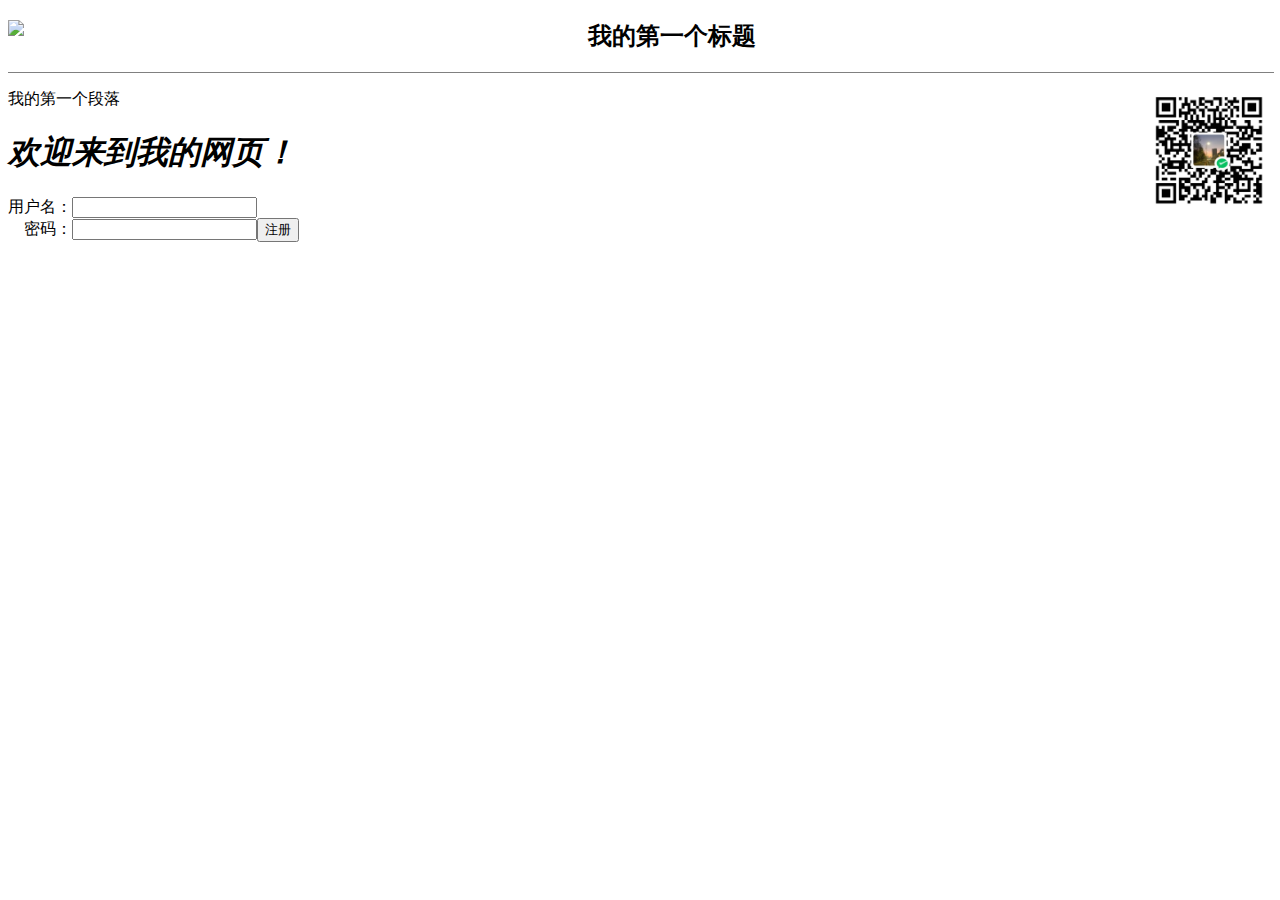
==== index.html @ d99e5e09 "new change" ====
<!DOCTYPE html>
<html>

    <head style="width: 100%;height: 100%;">
        <meta charset="utf-8">
        <title>我的第一个标签</title>
        <style>
            .bold_and_large {
                font-weight: bold; /* 加粗文本 */
                font-size: 200%; /* 增大文本的大小 */
            }
        </style>
    </head>

    <body>  
            <h2 style=" text-align: center; font-weight: bold; font-size: 150%">
                <img src="" alt=" " title="first image" width="5%" style="float: left;">
                我的第一个标题</h2>
            <hr color="grey" width="100%" size="" align="center">

            <div id="head" style="font-size: 100%">
            <p>我的第一个段落
            <img src="reward.jpg" alt="打赏" title="打赏" width="10%" style="float: right">
            </p>
            <h1 class="bold_and_large"><em>欢迎来到我的网页！</em></h1>
            <form action="" method="get" name="first_form">
                用户名：<input type="text"><br>
                <span style="margin-left: 16px;">密码：<input type="password"><button>注册</button></span>
            </form>
            </div>
    </body>

</html>
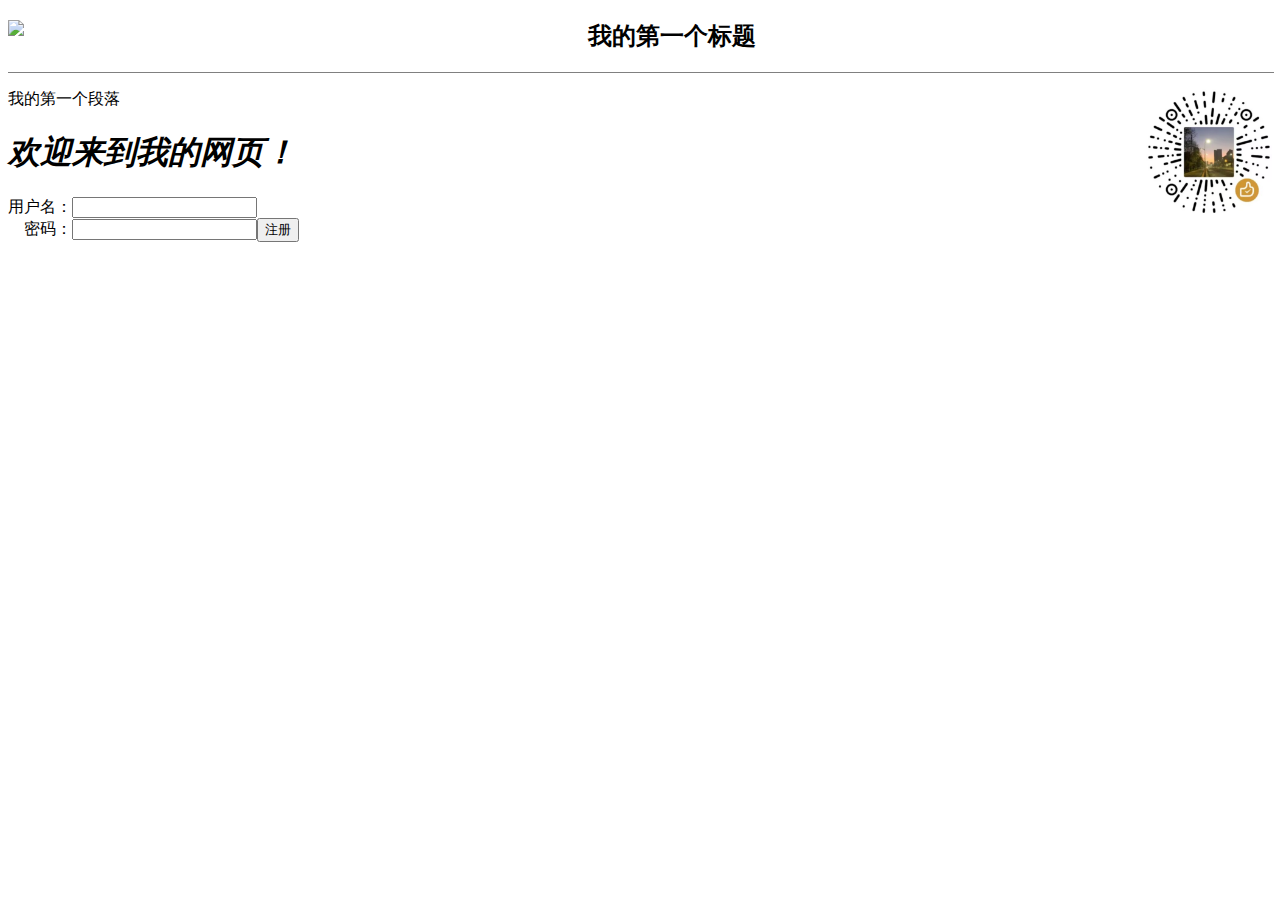
==== commit fecee383: "new change" ====
--- a/index.html
+++ b/index.html
@@ -5,11 +5,9 @@
         <meta charset="utf-8">
         <title>我的第一个标签</title>
         <style>
-            .bold_and_large {
-                font-weight: bold; /* 加粗文本 */
-                font-size: 200%; /* 增大文本的大小 */
-            }
+            
         </style>
+        <link rel="stylesheet" href="public.css">
     </head>
 
     <body>  
--- a/public.css
+++ b/public.css
@@ -0,0 +1,4 @@
+.bold_and_large {
+    font-weight: bold; /* 加粗文本 */
+    font-size: 200%; /* 增大文本的大小 */
+}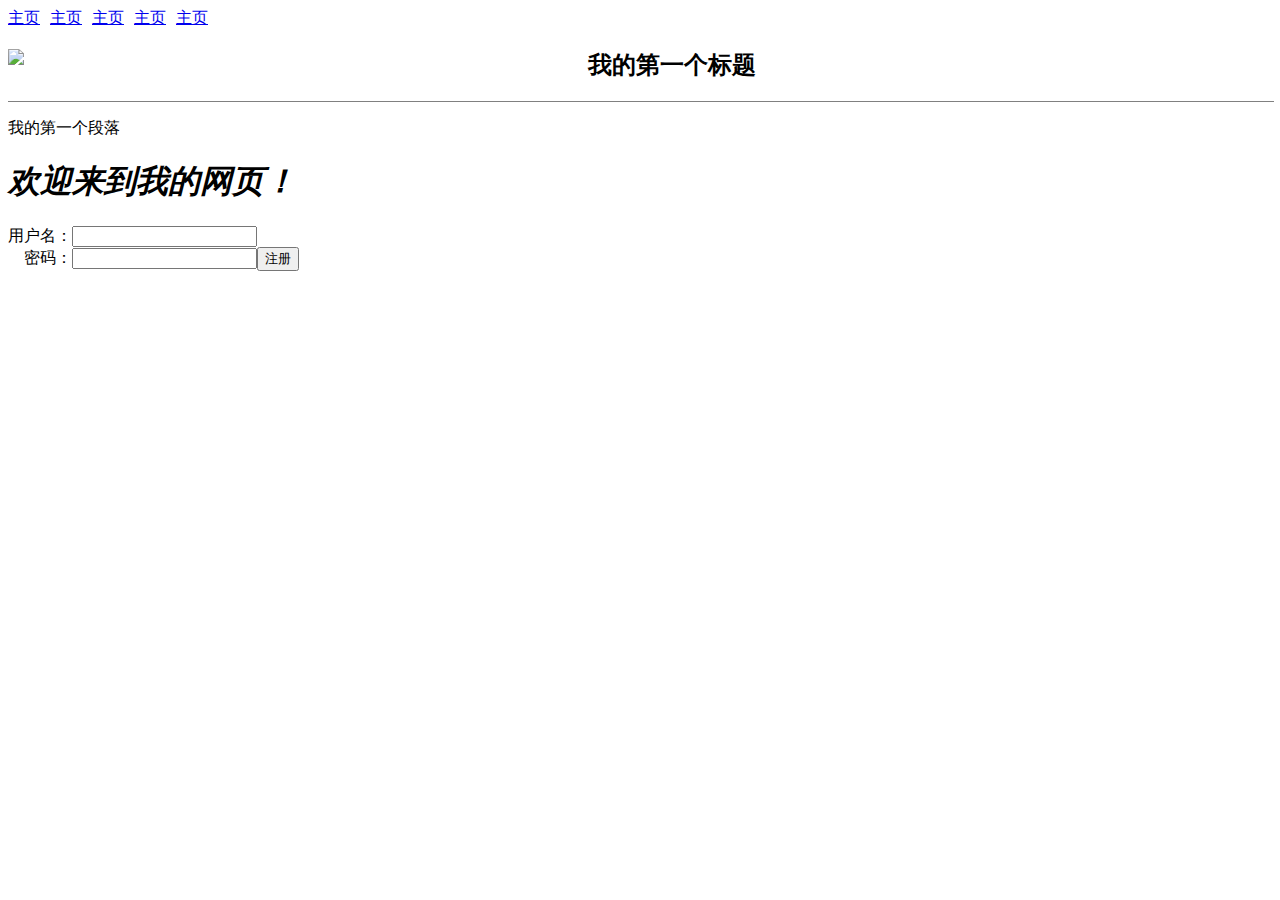
==== commit f4842f22: "123" ====
--- a/index.html
+++ b/index.html
@@ -11,6 +11,13 @@
     </head>
 
     <body>  
+            <ul>
+                <li><a href="index.html">主页</a></li>
+                <li><a href="index.html">主页</a></li>
+                <li><a href="index.html">主页</a></li>
+                <li><a href="index.html">主页</a></li>
+                <li><a href="index.html">主页</a></li>
+            </ul>
             <h2 style=" text-align: center; font-weight: bold; font-size: 150%">
                 <img src="" alt=" " title="first image" width="5%" style="float: left;">
                 我的第一个标题</h2>
@@ -18,7 +25,7 @@
 
             <div id="head" style="font-size: 100%">
             <p>我的第一个段落
-            <img src="reward.jpg" alt="打赏" title="打赏" width="10%" style="float: right">
+            <!-- <img src="reward.jpg" alt="打赏" title="打赏" width="10%" style="float: right"> -->
             </p>
             <h1 class="bold_and_large"><em>欢迎来到我的网页！</em></h1>
             <form action="" method="get" name="first_form">
--- a/public.css
+++ b/public.css
@@ -1,3 +1,12 @@
+ul{
+    list-style-type: none;
+    display: flex;
+    padding: 0;
+    margin: 0;
+}
+ul li{
+    margin-right: 10px;
+}
 .bold_and_large {
     font-weight: bold; /* 加粗文本 */
     font-size: 200%; /* 增大文本的大小 */
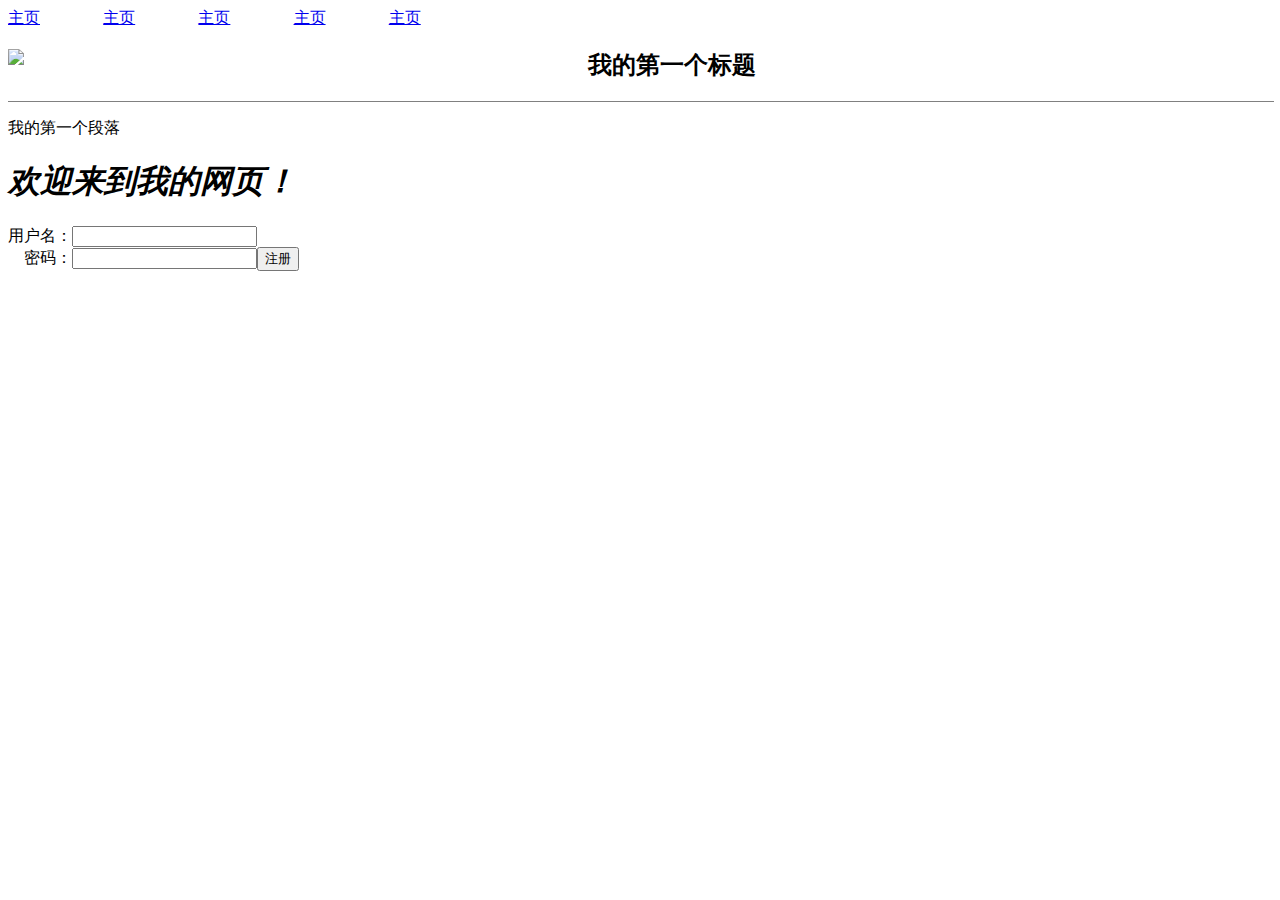
==== commit 56d089eb: "1" ====
--- a/index.html
+++ b/index.html
@@ -11,13 +11,14 @@
     </head>
 
     <body>  
-            <ul>
-                <li><a href="index.html">主页</a></li>
-                <li><a href="index.html">主页</a></li>
-                <li><a href="index.html">主页</a></li>
-                <li><a href="index.html">主页</a></li>
-                <li><a href="index.html">主页</a></li>
-            </ul>
+                <ul>
+                    <li><a href="index.html">主页</a></li>
+                    <li><a href="index.html">主页</a></li>
+                    <li><a href="index.html">主页</a></li>
+                    <li><a href="index.html">主页</a></li>
+                    <li><a href="index.html">主页</a></li>
+                </ul>
+            
             <h2 style=" text-align: center; font-weight: bold; font-size: 150%">
                 <img src="" alt=" " title="first image" width="5%" style="float: left;">
                 我的第一个标题</h2>
--- a/public.css
+++ b/public.css
@@ -1,11 +1,12 @@
 ul{
     list-style-type: none;
-    display: flex;
+    display: flex;/* 弹性盒子模型 */
     padding: 0;
     margin: 0;
+    flex-direction: row;
 }
 ul li{
-    margin-right: 10px;
+    margin-right: 5%;
 }
 .bold_and_large {
     font-weight: bold; /* 加粗文本 */
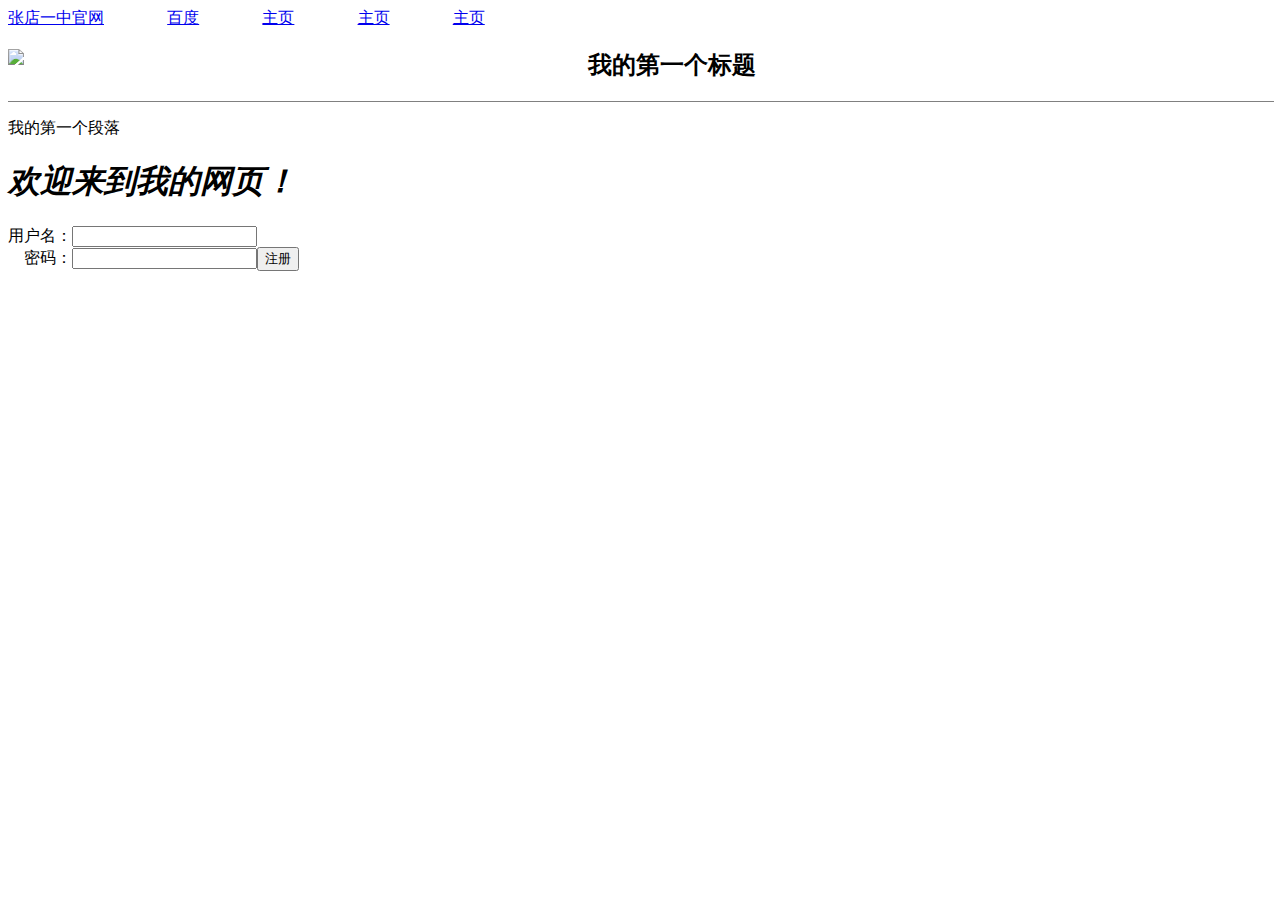
==== commit 20abcd54: "Update index.html" ====
--- a/index.html
+++ b/index.html
@@ -12,8 +12,8 @@
 
     <body>  
                 <ul>
-                    <li><a href="index.html">主页</a></li>
-                    <li><a href="index.html">主页</a></li>
+                    <li><a href="www.zd1z.com">张店一中官网</a></li>
+                    <li><a href="www.baidu.com">百度</a></li>
                     <li><a href="index.html">主页</a></li>
                     <li><a href="index.html">主页</a></li>
                     <li><a href="index.html">主页</a></li>
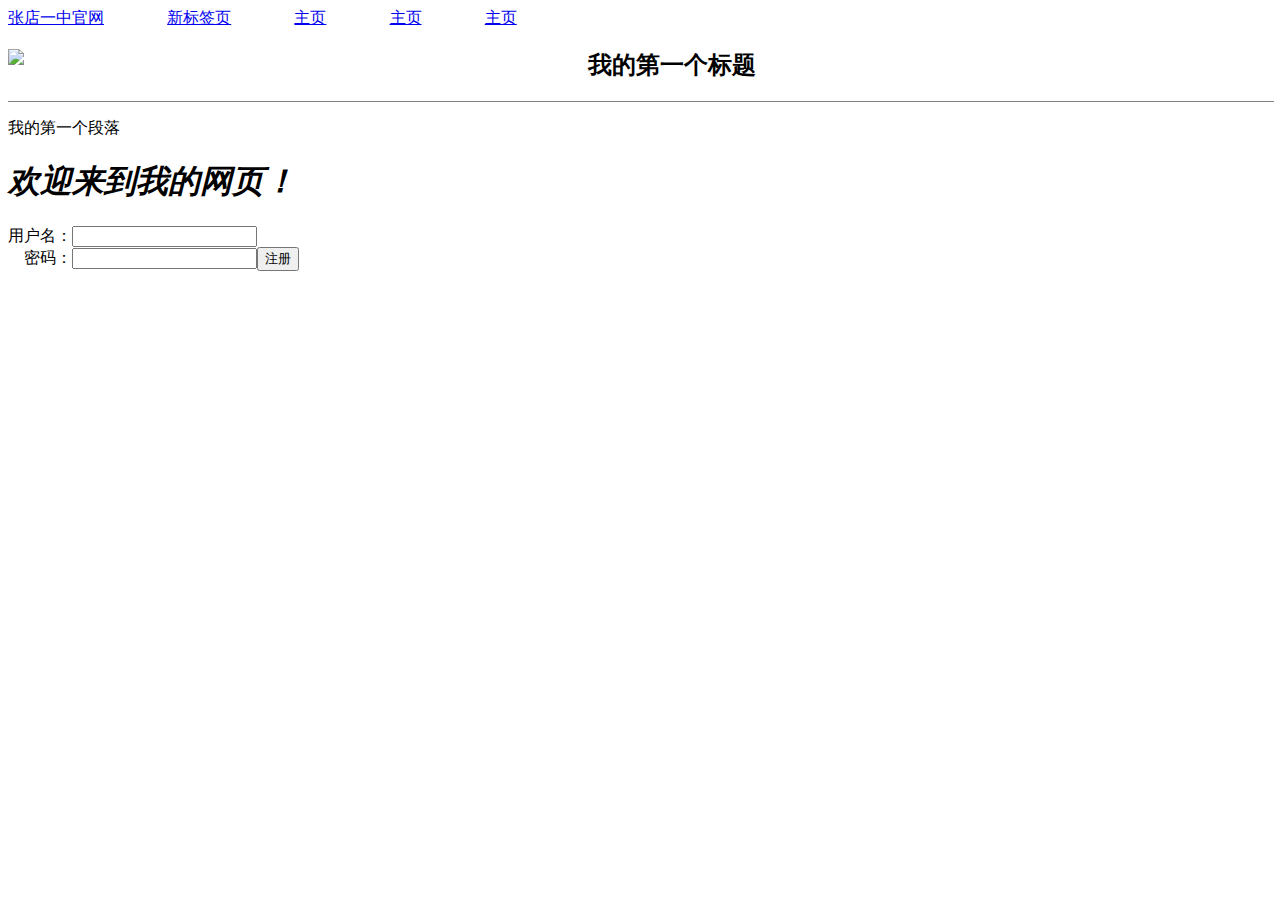
==== commit decb9781: "new change" ====
--- a/index.html
+++ b/index.html
@@ -3,7 +3,7 @@
 
     <head style="width: 100%;height: 100%;">
         <meta charset="utf-8">
-        <title>我的第一个标签</title>
+        <title>welcome</title>
         <style>
             
         </style>
@@ -13,7 +13,7 @@
     <body>  
                 <ul>
                     <li><a href="www.zd1z.com">张店一中官网</a></li>
-                    <li><a href="www.baidu.com">百度</a></li>
+                    <li><a href="new_file.html">新标签页</a></li>
                     <li><a href="index.html">主页</a></li>
                     <li><a href="index.html">主页</a></li>
                     <li><a href="index.html">主页</a></li>
--- a/public.css
+++ b/public.css
@@ -1,9 +1,9 @@
 ul{
     list-style-type: none;
     display: flex;/* 弹性盒子模型 */
-    padding: 0;
-    margin: 0;
-    flex-direction: row;
+    padding: 0;/*内边距*/
+    margin: 0;/*外边距*/
+    flex-direction: row;/*用于指定flex容器内子元素的排列方向。*/
 }
 ul li{
     margin-right: 5%;
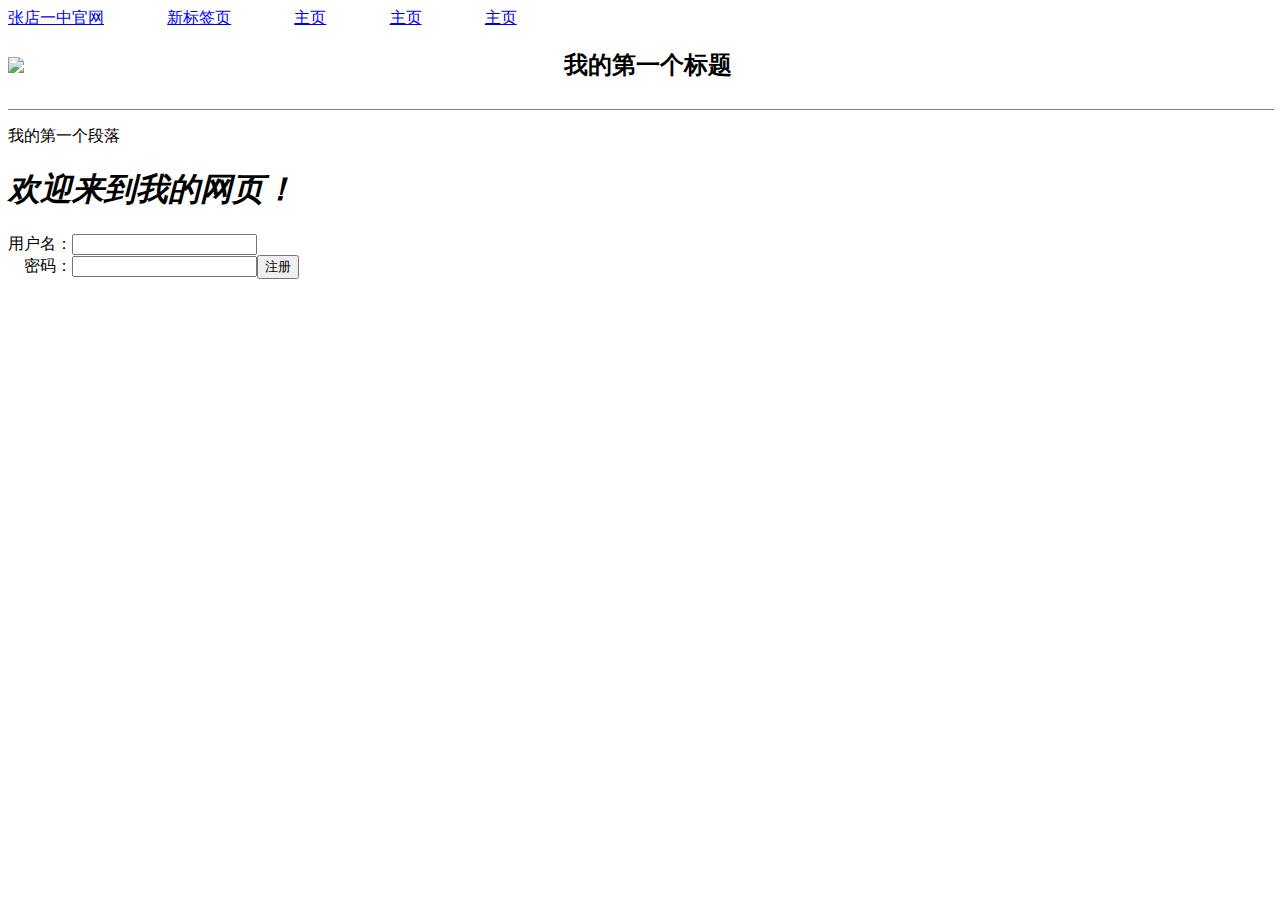
==== commit 9b0bffd8: "new change" ====
--- a/index.html
+++ b/index.html
@@ -19,9 +19,12 @@
                     <li><a href="index.html">主页</a></li>
                 </ul>
             
-            <h2 style=" text-align: center; font-weight: bold; font-size: 150%">
-                <img src="" alt=" " title="first image" width="5%" style="float: left;">
-                我的第一个标题</h2>
+				<div class="title_image">
+				    <img src="" alt=" " title="first image">
+				    <h2>我的第一个标题</h2>
+				</div> 
+                
+                
             <hr color="grey" width="100%" size="" align="center">
 
             <div id="head" style="font-size: 100%">
--- a/public.css
+++ b/public.css
@@ -8,6 +8,20 @@
 ul li{
     margin-right: 5%;
 }
+.title_image {
+    display: flex; /* 设置为flex布局 */
+    align-items: center; /* 垂直居中对齐子元素 */
+    justify-content: space-between; /* 子元素在主轴方向上分散对齐 */
+}
+
+.title_image img {
+    /* 图片默认左对齐，因为它是flex布局的第一个子元素 */
+}
+
+.title_image h2 {
+	margin-left: auto;/*设置为居中对齐*/
+	margin-right: auto;
+}
 .bold_and_large {
     font-weight: bold; /* 加粗文本 */
     font-size: 200%; /* 增大文本的大小 */
